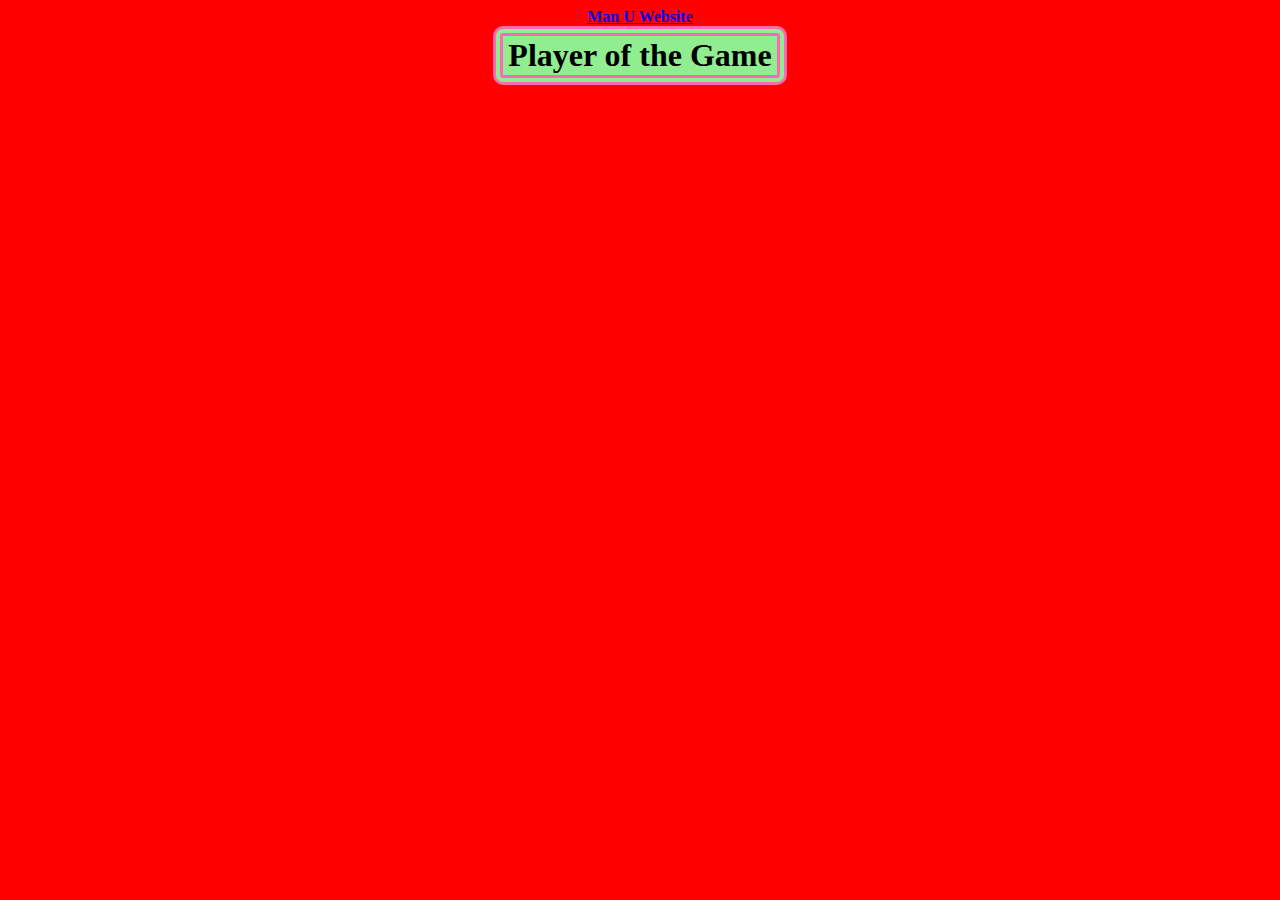
==== front_end/index.html @ 298e030d "css runthrough" ====
<!DOCTYPE html>
<html lang="en">
<head>
    <link rel="icon" type="image/x-icon" href="images/manU.png">
    <link rel="stylesheet" href="stylesheet.css">
    <meta charset="UTF-8">

    <title>Man U Fan Site</title>

</head>
<body>


<a href="https://www.manutd.com/" target="_blank"><h1 id="firsth"><u>Man U Website</u></h1></a>

<h2>Player of the Game</h2>




<!--<div id="div1"></div>-->

<!--<button id="btn1" type="button" onmouseover="changeRed()" onmouseleave="changeBack()">Change Background to Red </button>-->



<script type="text/javascript" src="javascript.js"></script>


</body>
</html>
---- front_end/stylesheet.css ----
body{
  background-color: red;
}

#firsth{
  font-size: medium;
  margin:auto;
  width:fit-content;
}
#firsth:hover{
  color:hotpink;
}
#firsth:visited{
  color:blue;
}
h2{
  width: fit-content;
  margin: auto;
  font-size: xx-large;
  color: black;
  padding: 1px 5px;
  background-color: lightgreen;
  border-width: 10px;
  border-style: double;
  border-radius: 10px;
  border-color: hotpink;
}
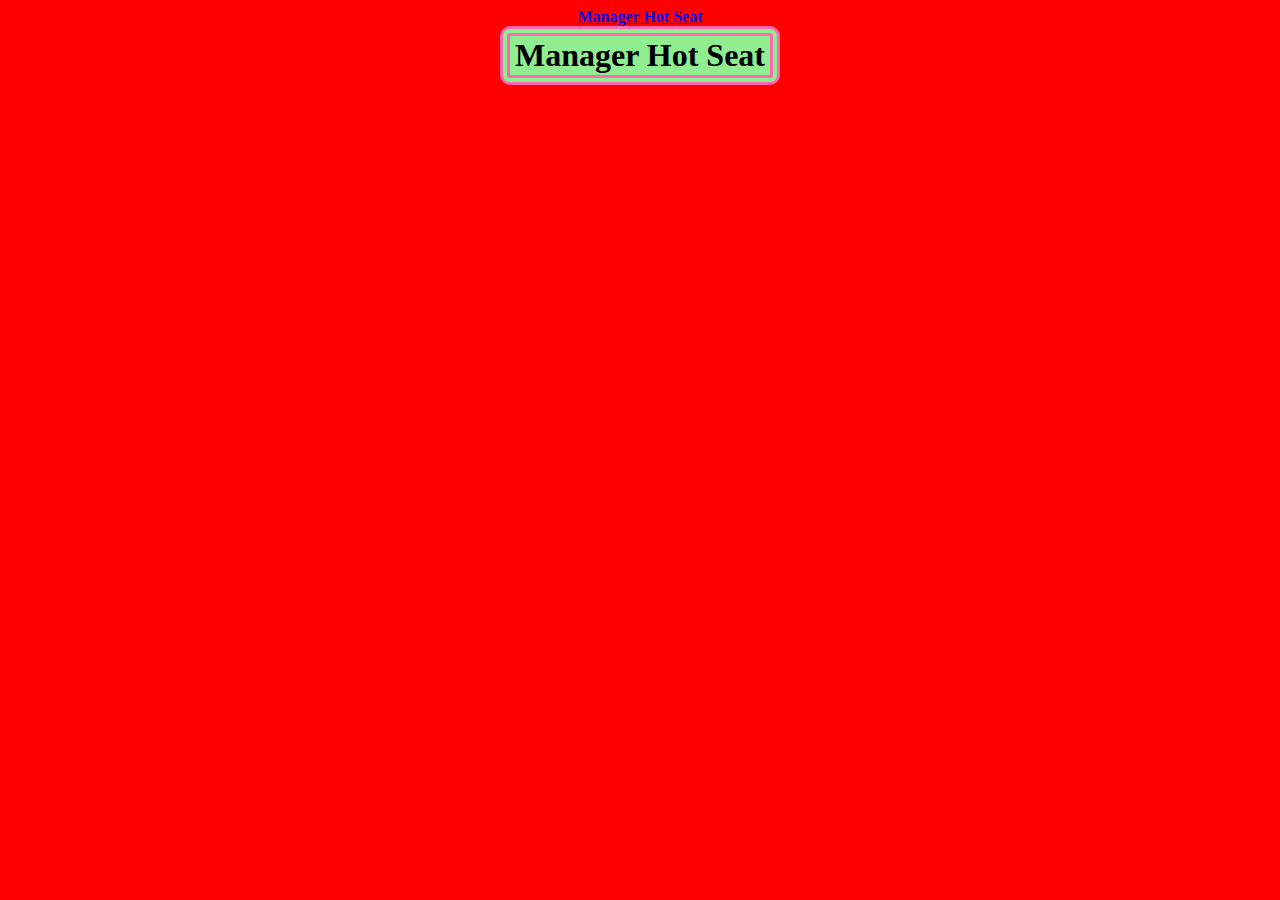
==== commit 1b8abeab: "manager hot seat" ====
--- a/front_end/index.html
+++ b/front_end/index.html
@@ -4,16 +4,14 @@
     <link rel="icon" type="image/x-icon" href="images/manU.png">
     <link rel="stylesheet" href="stylesheet.css">
     <meta charset="UTF-8">
-
     <title>Man U Fan Site</title>
 
-</head>
 <body>
 
 
-<a href="https://www.manutd.com/" target="_blank"><h1 id="firsth"><u>Man U Website</u></h1></a>
+<a href="https://www.manutd.com/" target="_blank"><h1 id="firsth"><u>Manager Hot Seat</u></h1></a>
 
-<h2>Player of the Game</h2>
+<h2>Manager Hot Seat</h2>
 
 
 
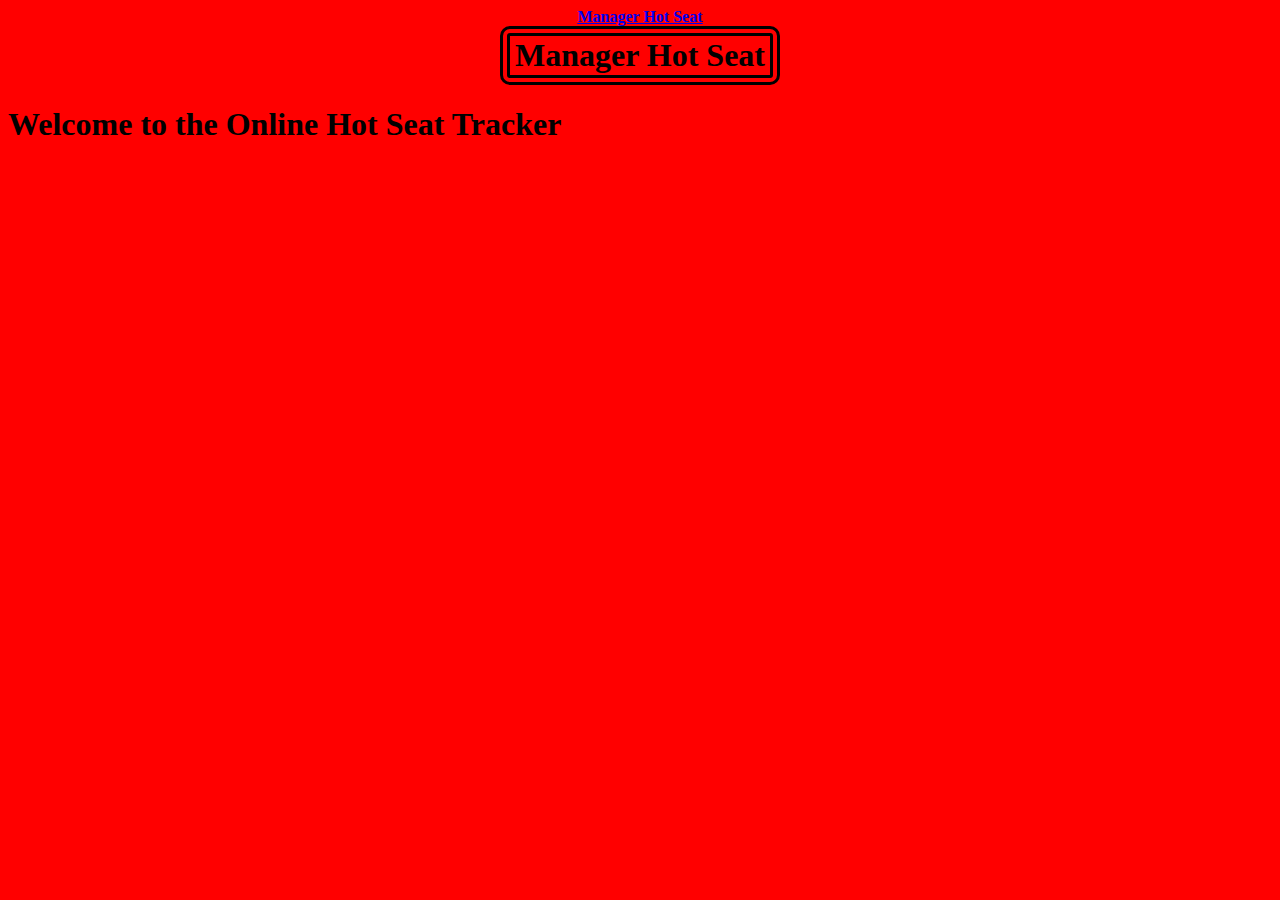
==== commit fb414b6a: "dead prez websites" ====
--- a/front_end/index.html
+++ b/front_end/index.html
@@ -11,10 +11,9 @@
 
 <a href="https://www.manutd.com/" target="_blank"><h1 id="firsth"><u>Manager Hot Seat</u></h1></a>
 
-<h2>Manager Hot Seat</h2>
+<h2 class="fire">Manager Hot Seat</h2>
 
-
-
+<h1>Welcome to the Online Hot Seat Tracker</h1>
 
 <!--<div id="div1"></div>-->
 
--- a/front_end/stylesheet.css
+++ b/front_end/stylesheet.css
@@ -19,9 +19,19 @@
   font-size: xx-large;
   color: black;
   padding: 1px 5px;
-  background-color: lightgreen;
+
   border-width: 10px;
   border-style: double;
   border-radius: 10px;
-  border-color: hotpink;
+  border-color: black;
 }
+.fire {
+  animation: burn 1.5s linear infinite alternate;
+}
+
+@keyframes burn {
+  from { text-shadow: -.1em 0 .3em #fefcc9, .1em -.1em .3em #feec85, -.2em -.2em .4em #ffae34, .2em -.3em .3em #ec760c, -.2em -.4em .4em #cd4606, .1em -.5em .7em #973716, .1em -.7em .7em #451b0e; }
+  45%  { text-shadow: .1em -.2em .5em #fefcc9, .15em 0 .4em #feec85, -.1em -.25em .5em #ffae34, .15em -.45em .5em #ec760c, -.1em -.5em .6em #cd4606, 0 -.8em .6em #973716, .2em -1em .8em #451b0e; }
+  70%  { text-shadow: -.1em 0 .3em #fefcc9, .1em -.1em .3em #feec85, -.2em -.2em .6em #ffae34, .2em -.3em .4em #ec760c, -.2em -.4em .7em #cd4606, .1em -.5em .7em #973716, .1em -.7em .9em #451b0e; }
+  to   { text-shadow: -.1em -.2em .6em #fefcc9, -.15em 0 .6em #feec85, .1em -.25em .6em #ffae34, -.15em -.45em .5em #ec760c, .1em -.5em .6em #cd4606, 0 -.8em .6em #973716, -.2em -1em .8em #451b0e; }
+}